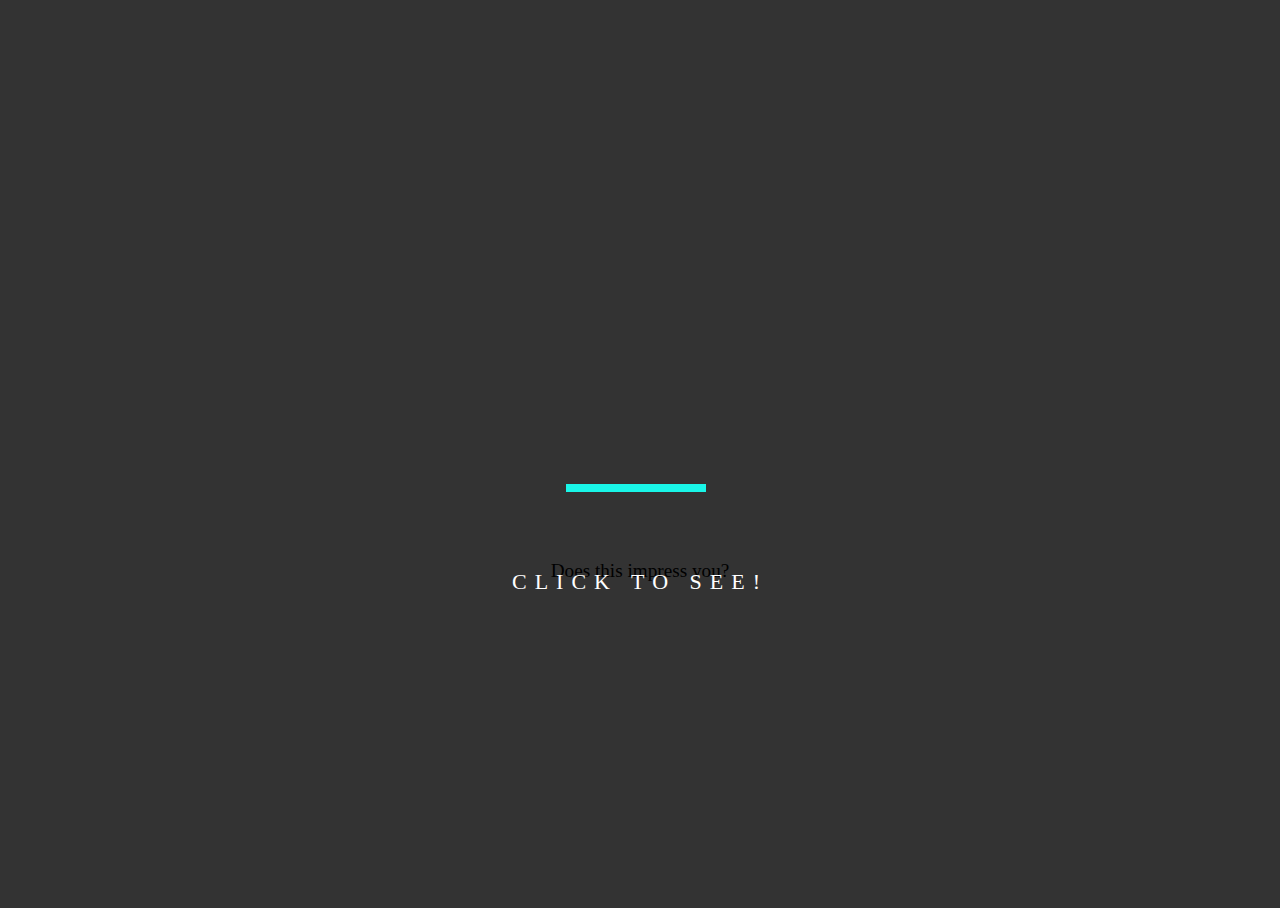
==== index.html @ 085ea4f5 "feat(html): change the content of the html" ====
<!DOCTYPE html>
<html lang="en-ca">
<head>
  <meta charset="utf-8">
  <title>Codepen demo</title>
  <link href="css/style.css" rel="stylesheet">
  <meta name="handheldfriendly" content="true">
  <meta name="mobileoptimized" content="240">
  <meta name="viewport" content="width=device-width,initial-scale=1">
</head>
</head>
</div>

<body>
  <div class="svg-wrapper">
    <svg height="120" width="320" xmlns="http://www.w3.org/2000/svg">
      <rect class="shape" height="60" width="320" />
    </svg>
    <p class="text-top">Does this impress you?</p>
    <p class="text">Click to see!</p>
  </div>
</body>
</html>
---- css/style.css ----
@-moz-viewport {
  width: device-width;
  scale: 1;
}

@-ms-viewport {
  width: device-width;
  scale: 1;
}

@-o-viewport {
  width: device-width;
  scale: 1;
}

@-webkit-viewport {
  width: device-width;
  scale: 1;
}

@viewport {
  width: device-width;
  scale: 1;
}

html {
  box-sizing: border-box;
  -moz-text-size-adjust: 100%;
  -ms-text-size-adjust: 100%;
  -webkit-text-size-adjust: 100%;
  text-size-adjust: 100%;
}

*, *:before, *:after {
  box-sizing: inherit;
}

html, body {
  background: #333;
  height: 100%;
  overflow: hidden;
  text-align: center;
}

.svg-wrapper {
  height: 60px;
  margin: 0 auto;
  position: relative;
  top: 50%;
  transform: translateY(-50%);
  width: 320px;
}

.shape {
  fill: transparent;
  stroke-dasharray: 140 540;
  stroke-dashoffset: -474;
  stroke-width: 8px;
  stroke: #19f6e8;
}

.text {
  color: #fff;
  font-family: 'Roboto Condensed';
  font-size: 22px;
  letter-spacing: 8px;
  line-height: 32px;
  position: relative;
  top: -48px;
  text-transform: uppercase;
}

@keyframes draw {
  0% {
    stroke-dasharray: 140 540;
    stroke-dashoffset: -474;
    stroke-width: 8px;
  }
  100% {
    stroke-dasharray: 760;
    stroke-dashoffset: 0;
    stroke-width: 2px;
  }
}

.svg-wrapper:hover .shape {
  -webkit-animation: 0.5s draw linear forwards;
  animation: 0.5s draw linear forwards;
}

/*
  Gridifier || Code released under the UNLICENSE
  http://thomasjbradley.github.io/gridifier/#xs,4,0,0,0;s,4,25,0,0;m,4,38,1,1;l,4,60,1,1
*/
.grid {
  margin: 0;
  padding: 0;
  letter-spacing: -0.31em;
  text-rendering: optimizespeed;
  display: -webkit-flex;
  -webkit-flex-flow: row wrap;
  display: -ms-flexbox;
  -ms-flex-flow: row wrap;
  display: flex;
  flex-flow: row wrap;
}

.grid-bottom {
  -webkit-align-items: flex-end;
  -ms-align-items: flex-end;
  align-items: flex-end;
}

.grid-middle {
  -webkit-align-items: center;
  -ms-align-items: center;
  align-items: center;
}

.grid-stretch {
  -webkit-align-items: stretch;
  -ms-align-items: stretch;
  align-items: stretch;
}

.opera-only :-o-prefocus, .grid {
  word-spacing: -0.43em;
}

.unit {
  letter-spacing: normal;
  text-rendering: auto;
  vertical-align: top;
  word-spacing: normal;
  display: inline-block;
  visibility: visible;
}

.grid-bottom .unit {
  vertical-align: bottom;
}

.grid-middle .unit {
  vertical-align: middle;
}

[class*="unit-push-"],
[class*="unit-pull-"] {
  position: relative;
}

.unit-xs-hidden {
  display: none;
  visibility: hidden;
}

.unit-xs-centered {
  margin: 0 auto;
}

.unit-xs-1, .xs-1 {
  display: block;
  visibility: visible;
  width: 100%;
}

.unit-xs-1-2, .xs-1-2 {
  width: 50.0000%;
}

.unit-xs-1-3, .xs-1-3 {
  width: 33.3333%;
}

.unit-xs-2-3, .xs-2-3 {
  width: 66.6667%;
}

.unit-xs-1-4, .xs-1-4 {
  width: 25.0000%;
}

.unit-xs-3-4, .xs-3-4 {
  width: 75.0000%;
}

.unit-xs-1-2, .xs-1-2, .unit-xs-1-3, .xs-1-3, .unit-xs-2-3, .xs-2-3, .unit-xs-1-4, .xs-1-4, .unit-xs-3-4, .xs-3-4 {
  display: inline-block;
  visibility: visible;
}

@media only screen and (min-width: 25em) {
  .unit-s-hidden {
    display: none;
    visibility: hidden;
  }
  .unit-s-centered {
    margin: 0 auto;
  }
  .unit-s-1, .s-1 {
    display: block;
    visibility: visible;
    width: 100%;
  }
  .unit-s-1-2, .s-1-2 {
    width: 50.0000%;
  }
  .unit-s-1-3, .s-1-3 {
    width: 33.3333%;
  }
  .unit-s-2-3, .s-2-3 {
    width: 66.6667%;
  }
  .unit-s-1-4, .s-1-4 {
    width: 25.0000%;
  }
  .unit-s-3-4, .s-3-4 {
    width: 75.0000%;
  }
  .unit-s-1-2, .s-1-2, .unit-s-1-3, .s-1-3, .unit-s-2-3, .s-2-3, .unit-s-1-4, .s-1-4, .unit-s-3-4, .s-3-4 {
    display: inline-block;
    visibility: visible;
  }
}

@media only screen and (min-width: 38em) {
  .unit-m-hidden {
    display: none;
    visibility: hidden;
  }
  .unit-m-centered {
    margin: 0 auto;
  }
  .unit-m-1, .m-1 {
    display: block;
    visibility: visible;
    width: 100%;
  }
  .unit-offset-m-0 {
    margin-left: 0;
  }
  .unit-push-m-0,
  .unit-pull-m-0 {
    left: 0;
  }
  .unit-m-1-2, .m-1-2 {
    width: 50.0000%;
  }
  .unit-offset-m-1-2 {
    margin-left: 50.0000%;
  }
  .unit-push-m-1-2 {
    left: 50.0000%;
  }
  .unit-pull-m-1-2 {
    left: -50.0000%;
  }
  .unit-m-1-3, .m-1-3 {
    width: 33.3333%;
  }
  .unit-offset-m-1-3 {
    margin-left: 33.3333%;
  }
  .unit-push-m-1-3 {
    left: 33.3333%;
  }
  .unit-pull-m-1-3 {
    left: -33.3333%;
  }
  .unit-m-2-3, .m-2-3 {
    width: 66.6667%;
  }
  .unit-offset-m-2-3 {
    margin-left: 66.6667%;
  }
  .unit-push-m-2-3 {
    left: 66.6667%;
  }
  .unit-pull-m-2-3 {
    left: -66.6667%;
  }
  .unit-m-1-4, .m-1-4 {
    width: 25.0000%;
  }
  .unit-offset-m-1-4 {
    margin-left: 25.0000%;
  }
  .unit-push-m-1-4 {
    left: 25.0000%;
  }
  .unit-pull-m-1-4 {
    left: -25.0000%;
  }
  .unit-m-3-4, .m-3-4 {
    width: 75.0000%;
  }
  .unit-offset-m-3-4 {
    margin-left: 75.0000%;
  }
  .unit-push-m-3-4 {
    left: 75.0000%;
  }
  .unit-pull-m-3-4 {
    left: -75.0000%;
  }
  .unit-m-1-2, .m-1-2, .unit-m-1-3, .m-1-3, .unit-m-2-3, .m-2-3, .unit-m-1-4, .m-1-4, .unit-m-3-4, .m-3-4 {
    display: inline-block;
    visibility: visible;
  }
}

@media only screen and (min-width: 60em) {
  .unit-l-hidden {
    display: none;
    visibility: hidden;
  }
  .unit-l-centered {
    margin: 0 auto;
  }
  .unit-l-1, .l-1 {
    display: block;
    visibility: visible;
    width: 100%;
  }
  .unit-offset-l-0 {
    margin-left: 0;
  }
  .unit-push-l-0,
  .unit-pull-l-0 {
    left: 0;
  }
  .unit-l-1-2, .l-1-2 {
    width: 50.0000%;
  }
  .unit-offset-l-1-2 {
    margin-left: 50.0000%;
  }
  .unit-push-l-1-2 {
    left: 50.0000%;
  }
  .unit-pull-l-1-2 {
    left: -50.0000%;
  }
  .unit-l-1-3, .l-1-3 {
    width: 33.3333%;
  }
  .unit-offset-l-1-3 {
    margin-left: 33.3333%;
  }
  .unit-push-l-1-3 {
    left: 33.3333%;
  }
  .unit-pull-l-1-3 {
    left: -33.3333%;
  }
  .unit-l-2-3, .l-2-3 {
    width: 66.6667%;
  }
  .unit-offset-l-2-3 {
    margin-left: 66.6667%;
  }
  .unit-push-l-2-3 {
    left: 66.6667%;
  }
  .unit-pull-l-2-3 {
    left: -66.6667%;
  }
  .unit-l-1-4, .l-1-4 {
    width: 25.0000%;
  }
  .unit-offset-l-1-4 {
    margin-left: 25.0000%;
  }
  .unit-push-l-1-4 {
    left: 25.0000%;
  }
  .unit-pull-l-1-4 {
    left: -25.0000%;
  }
  .unit-l-3-4, .l-3-4 {
    width: 75.0000%;
  }
  .unit-offset-l-3-4 {
    margin-left: 75.0000%;
  }
  .unit-push-l-3-4 {
    left: 75.0000%;
  }
  .unit-pull-l-3-4 {
    left: -75.0000%;
  }
  .unit-l-1-2, .l-1-2, .unit-l-1-3, .l-1-3, .unit-l-2-3, .l-2-3, .unit-l-1-4, .l-1-4, .unit-l-3-4, .l-3-4 {
    display: inline-block;
    visibility: visible;
  }
}

.unit-content-distribute {
  display: -ms-flexbox;
  display: -webkit-flex;
  display: flex;
  -ms-flex-direction: column;
  -webkit-flex-direction: column;
  flex-direction: column;
  -ms-flex-pack: justify;
  -webkit-justify-content: space-between;
  justify-content: space-between;
}

.content-fill {
  -ms-flex-grow: 2;
  -webkit-flex-grow: 2;
  flex-grow: 2;
  max-width: 100%;
  /* @bugfix: IE 10, 11 */
}

.content-shrink {
  -ms-align-self: center;
  -webkit-align-self: center;
  align-self: center;
}

/*
  Typografier || Code released under the UNLICENSE
  http://typografier.web-dev.tools/#0,100,1.3,1.067,0;38,110,1.4,1.125,1;60,120,1.5,1.125,1;90,130,1.5,1.125,1
*/
html {
  font-size: 100%;
  line-height: 1.3;
}

a {
  background-color: transparent;
}

sub, sup {
  font-size: 75%;
  line-height: 1px;
  position: relative;
  vertical-align: baseline;
}

sup {
  top: -0.5em;
}

sub {
  bottom: -0.25em;
}

pre, code, kbd, samp {
  font-size: 100%;
}

abbr[title] {
  border-bottom: 1px dotted;
  text-decoration: none;
}

b, strong {
  font-weight: bold;
}

dfn, caption {
  font-style: italic;
}

hr {
  border: 0;
  border-top: 1px solid;
  height: 0;
}

table {
  border-collapse: collapse;
  border-spacing: 0;
  width: 100%;
}

th, td {
  border-bottom: 1px solid;
  text-align: left;
}

thead th {
  vertical-align: bottom;
}

.text-left {
  text-align: left;
}

.text-right {
  text-align: right;
}

.text-center {
  text-align: center;
}

.normal {
  font-weight: normal;
}

.bold {
  font-weight: bold;
}

.italic {
  font-style: italic;
}

.text-upper {
  text-transform: uppercase;
}

.text-lower {
  text-transform: lowercase;
}

h1, h2, h3, h4, h5, h6,
p, ul, ol, dl, dd, figure,
blockquote, details, hr,
fieldset, pre, table {
  margin: 0 0 1.3rem;
}

.yotta {
  font-size: 1.5745rem;
  line-height: 2.2750rem;
}

.zetta {
  font-size: 1.4757rem;
  line-height: 1.9500rem;
}

h1, .exa {
  font-size: 1.3830rem;
  line-height: 1.9500rem;
}

h2, .peta {
  font-size: 1.2962rem;
  line-height: 1.9500rem;
}

h3, .tera {
  font-size: 1.2148rem;
  line-height: 1.6250rem;
}

h4, .giga {
  font-size: 1.1385rem;
  line-height: 1.6250rem;
}

h5, .mega {
  font-size: 1.0670rem;
  line-height: 1.6250rem;
}

h6, .kilo, input, textarea {
  font-size: 1.0000rem;
  line-height: 1.3000rem;
}

small, .milli {
  font-size: 0.9372rem;
  line-height: 1.3000rem;
}

.micro {
  font-size: 0.8784rem;
  line-height: 1.3000rem;
}

ul {
  padding-left: 1em;
}

ol {
  padding-left: 1.6em;
}

.push {
  margin-bottom: 1.3rem;
}

.push-none, .push-0 {
  margin-bottom: 0;
}

.push-double, .push-2 {
  margin-bottom: 2.6000rem;
}

.push-half, .push-1-2 {
  margin-bottom: 0.6500rem;
}

.push-quarter, .push-1-4 {
  margin-bottom: 0.3250rem;
}

.push-right-quarter, .push-r-1-4 {
  margin-right: 0.3250rem;
}

.push-right-half, .push-r-1-2 {
  margin-right: 0.6500rem;
}

.push-right, .push-r {
  margin-right: 1.3rem;
}

.pad-top, .pad-t {
  padding-top: 1.3rem;
}

.pad-bottom, .pad-b {
  padding-bottom: 1.3rem;
}

.pad-top-double, .pad-t-2 {
  padding-top: 2.6000rem;
}

.pad-bottom-double, .pad-b-2 {
  padding-bottom: 2.6000rem;
}

.pad-top-half, .pad-t-1-2 {
  padding-top: 0.6500rem;
}

.pad-bottom-half, .pad-b-1-2 {
  padding-bottom: 0.6500rem;
}

.pad-top-quarter, .pad-t-1-4 {
  padding-top: 0.3250rem;
}

.pad-bottom-quarter, .pad-b-1-4 {
  padding-bottom: 0.3250rem;
}

.island {
  padding: 1.3rem;
}

.island-double, .island-2 {
  padding: 2.6000rem;
}

.island-half, .island-1-2 {
  padding: 0.6500rem;
}

.island-quarter, .island-1-4,
td, th, fieldset {
  padding: 0.3250rem;
}

.gutter {
  padding-left: 1.3rem;
  padding-right: 1.3rem;
}

.gutter-double, .gutter-2 {
  padding-left: 2.6000rem;
  padding-right: 2.6000rem;
}

.gutter-half, .gutter-1-2 {
  padding-left: 0.6500rem;
  padding-right: 0.6500rem;
}

.gutter-quarter, .gutter-1-4 {
  padding-left: 0.3250rem;
  padding-right: 0.3250rem;
}

@media only screen and (min-width: 38em) {
  html {
    font-size: 110%;
    line-height: 1.4;
  }
  h1, h2, h3, h4, h5, h6,
  p, ul, ol, dl, dd, figure,
  blockquote, details, hr,
  fieldset, pre, table {
    margin: 0 0 1.4rem;
  }
  .yotta {
    font-size: 2.2807rem;
    line-height: 3.1500rem;
  }
  .zetta {
    font-size: 2.0273rem;
    line-height: 2.8000rem;
  }
  h1, .exa {
    font-size: 1.8020rem;
    line-height: 2.4500rem;
  }
  h2, .peta {
    font-size: 1.6018rem;
    line-height: 2.1000rem;
  }
  h3, .tera {
    font-size: 1.4238rem;
    line-height: 2.1000rem;
  }
  h4, .giga {
    font-size: 1.2656rem;
    line-height: 1.7500rem;
  }
  h5, .mega {
    font-size: 1.1250rem;
    line-height: 1.7500rem;
  }
  h6, .kilo, input, textarea {
    font-size: 1.0000rem;
    line-height: 1.4000rem;
  }
  small, .milli {
    font-size: 0.8889rem;
    line-height: 1.4000rem;
  }
  .micro {
    font-size: 0.7901rem;
    line-height: 1.4000rem;
  }
  ul, ol {
    padding-left: 0;
  }
  .hang-punc {
    float: left;
    margin-left: -1.4em;
    text-align: right;
    width: 1.3em;
  }
  .push {
    margin-bottom: 1.4rem;
  }
  .push-none, .push-0 {
    margin-bottom: 0;
  }
  .push-double, .push-2 {
    margin-bottom: 2.8000rem;
  }
  .push-half, .push-1-2 {
    margin-bottom: 0.7000rem;
  }
  .push-quarter, .push-1-4 {
    margin-bottom: 0.3500rem;
  }
  .push-right-quarter, .push-r-1-4 {
    margin-right: 0.3500rem;
  }
  .push-right-half, .push-r-1-2 {
    margin-right: 0.7000rem;
  }
  .push-right, .push-r {
    margin-right: 1.4rem;
  }
  .pad-top, .pad-t {
    padding-top: 1.4rem;
  }
  .pad-bottom, .pad-b {
    padding-bottom: 1.4rem;
  }
  .pad-top-double, .pad-t-2 {
    padding-top: 2.8000rem;
  }
  .pad-bottom-double, .pad-b-2 {
    padding-bottom: 2.8000rem;
  }
  .pad-top-half, .pad-t-1-2 {
    padding-top: 0.7000rem;
  }
  .pad-bottom-half, .pad-b-1-2 {
    padding-bottom: 0.7000rem;
  }
  .pad-top-quarter, .pad-t-1-4 {
    padding-top: 0.3500rem;
  }
  .pad-bottom-quarter, .pad-b-1-4 {
    padding-bottom: 0.3500rem;
  }
  .island {
    padding: 1.4rem;
  }
  .island-double, .island-2 {
    padding: 2.8000rem;
  }
  .island-half, .island-1-2 {
    padding: 0.7000rem;
  }
  .island-quarter, .island-1-4,
  td, th, fieldset {
    padding: 0.3500rem;
  }
  .gutter {
    padding-left: 1.4rem;
    padding-right: 1.4rem;
  }
  .gutter-double, .gutter-2 {
    padding-left: 2.8000rem;
    padding-right: 2.8000rem;
  }
  .gutter-half, .gutter-1-2 {
    padding-left: 0.7000rem;
    padding-right: 0.7000rem;
  }
  .gutter-quarter, .gutter-1-4 {
    padding-left: 0.3500rem;
    padding-right: 0.3500rem;
  }
}

@media only screen and (min-width: 60em) {
  html {
    font-size: 120%;
    line-height: 1.5;
  }
  h1, h2, h3, h4, h5, h6,
  p, ul, ol, dl, dd, figure,
  blockquote, details, hr,
  fieldset, pre, table {
    margin: 0 0 1.5rem;
  }
  .yotta {
    font-size: 2.2807rem;
    line-height: 3.0000rem;
  }
  .zetta {
    font-size: 2.0273rem;
    line-height: 3.0000rem;
  }
  h1, .exa {
    font-size: 1.8020rem;
    line-height: 2.6250rem;
  }
  h2, .peta {
    font-size: 1.6018rem;
    line-height: 2.2500rem;
  }
  h3, .tera {
    font-size: 1.4238rem;
    line-height: 1.8750rem;
  }
  h4, .giga {
    font-size: 1.2656rem;
    line-height: 1.8750rem;
  }
  h5, .mega {
    font-size: 1.1250rem;
    line-height: 1.5000rem;
  }
  h6, .kilo, input, textarea {
    font-size: 1.0000rem;
    line-height: 1.5000rem;
  }
  small, .milli {
    font-size: 0.8889rem;
    line-height: 1.5000rem;
  }
  .micro {
    font-size: 0.7901rem;
    line-height: 1.5000rem;
  }
  ul, ol {
    padding-left: 0;
  }
  .hang-punc {
    float: left;
    margin-left: -1.4em;
    text-align: right;
    width: 1.3em;
  }
  .push {
    margin-bottom: 1.5rem;
  }
  .push-none, .push-0 {
    margin-bottom: 0;
  }
  .push-double, .push-2 {
    margin-bottom: 3.0000rem;
  }
  .push-half, .push-1-2 {
    margin-bottom: 0.7500rem;
  }
  .push-quarter, .push-1-4 {
    margin-bottom: 0.3750rem;
  }
  .push-right-quarter, .push-r-1-4 {
    margin-right: 0.3750rem;
  }
  .push-right-half, .push-r-1-2 {
    margin-right: 0.7500rem;
  }
  .push-right, .push-r {
    margin-right: 1.5rem;
  }
  .pad-top, .pad-t {
    padding-top: 1.5rem;
  }
  .pad-bottom, .pad-b {
    padding-bottom: 1.5rem;
  }
  .pad-top-double, .pad-t-2 {
    padding-top: 3.0000rem;
  }
  .pad-bottom-double, .pad-b-2 {
    padding-bottom: 3.0000rem;
  }
  .pad-top-half, .pad-t-1-2 {
    padding-top: 0.7500rem;
  }
  .pad-bottom-half, .pad-b-1-2 {
    padding-bottom: 0.7500rem;
  }
  .pad-top-quarter, .pad-t-1-4 {
    padding-top: 0.3750rem;
  }
  .pad-bottom-quarter, .pad-b-1-4 {
    padding-bottom: 0.3750rem;
  }
  .island {
    padding: 1.5rem;
  }
  .island-double, .island-2 {
    padding: 3.0000rem;
  }
  .island-half, .island-1-2 {
    padding: 0.7500rem;
  }
  .island-quarter, .island-1-4,
  td, th, fieldset {
    padding: 0.3750rem;
  }
  .gutter {
    padding-left: 1.5rem;
    padding-right: 1.5rem;
  }
  .gutter-double, .gutter-2 {
    padding-left: 3.0000rem;
    padding-right: 3.0000rem;
  }
  .gutter-half, .gutter-1-2 {
    padding-left: 0.7500rem;
    padding-right: 0.7500rem;
  }
  .gutter-quarter, .gutter-1-4 {
    padding-left: 0.3750rem;
    padding-right: 0.3750rem;
  }
}

@media only screen and (min-width: 90em) {
  html {
    font-size: 130%;
    line-height: 1.5;
  }
  h1, h2, h3, h4, h5, h6,
  p, ul, ol, dl, dd, figure,
  blockquote, details, hr,
  fieldset, pre, table {
    margin: 0 0 1.5rem;
  }
  .yotta {
    font-size: 2.2807rem;
    line-height: 3.0000rem;
  }
  .zetta {
    font-size: 2.0273rem;
    line-height: 3.0000rem;
  }
  h1, .exa {
    font-size: 1.8020rem;
    line-height: 2.6250rem;
  }
  h2, .peta {
    font-size: 1.6018rem;
    line-height: 2.2500rem;
  }
  h3, .tera {
    font-size: 1.4238rem;
    line-height: 1.8750rem;
  }
  h4, .giga {
    font-size: 1.2656rem;
    line-height: 1.8750rem;
  }
  h5, .mega {
    font-size: 1.1250rem;
    line-height: 1.5000rem;
  }
  h6, .kilo, input, textarea {
    font-size: 1.0000rem;
    line-height: 1.5000rem;
  }
  small, .milli {
    font-size: 0.8889rem;
    line-height: 1.5000rem;
  }
  .micro {
    font-size: 0.7901rem;
    line-height: 1.5000rem;
  }
  ul, ol {
    padding-left: 0;
  }
  .hang-punc {
    float: left;
    margin-left: -1.4em;
    text-align: right;
    width: 1.3em;
  }
  .push {
    margin-bottom: 1.5rem;
  }
  .push-none, .push-0 {
    margin-bottom: 0;
  }
  .push-double, .push-2 {
    margin-bottom: 3.0000rem;
  }
  .push-half, .push-1-2 {
    margin-bottom: 0.7500rem;
  }
  .push-quarter, .push-1-4 {
    margin-bottom: 0.3750rem;
  }
  .push-right-quarter, .push-r-1-4 {
    margin-right: 0.3750rem;
  }
  .push-right-half, .push-r-1-2 {
    margin-right: 0.7500rem;
  }
  .push-right, .push-r {
    margin-right: 1.5rem;
  }
  .push-left, .push-l {
    margin-left: 1.5rem;
  }
  .pad-top, .pad-t {
    padding-top: 1.5rem;
  }
  .pad-bottom, .pad-b {
    padding-bottom: 1.5rem;
  }
  .pad-top-double, .pad-t-2 {
    padding-top: 3.0000rem;
  }
  .pad-bottom-double, .pad-b-2 {
    padding-bottom: 3.0000rem;
  }
  .pad-top-half, .pad-t-1-2 {
    padding-top: 0.7500rem;
  }
  .pad-bottom-half, .pad-b-1-2 {
    padding-bottom: 0.7500rem;
  }
  .pad-top-quarter, .pad-t-1-4 {
    padding-top: 0.3750rem;
  }
  .pad-bottom-quarter, .pad-b-1-4 {
    padding-bottom: 0.3750rem;
  }
  .island {
    padding: 1.5rem;
  }
  .island-double, .island-2 {
    padding: 3.0000rem;
  }
  .island-half, .island-1-2 {
    padding: 0.7500rem;
  }
  .island-quarter, .island-1-4,
  td, th, fieldset {
    padding: 0.3750rem;
  }
  .gutter {
    padding-left: 1.5rem;
    padding-right: 1.5rem;
  }
  .gutter-double, .gutter-2 {
    padding-left: 3.0000rem;
    padding-right: 3.0000rem;
  }
  .gutter-half, .gutter-1-2 {
    padding-left: 0.7500rem;
    padding-right: 0.7500rem;
  }
  .gutter-quarter, .gutter-1-4 {
    padding-left: 0.3750rem;
    padding-right: 0.3750rem;
  }
}
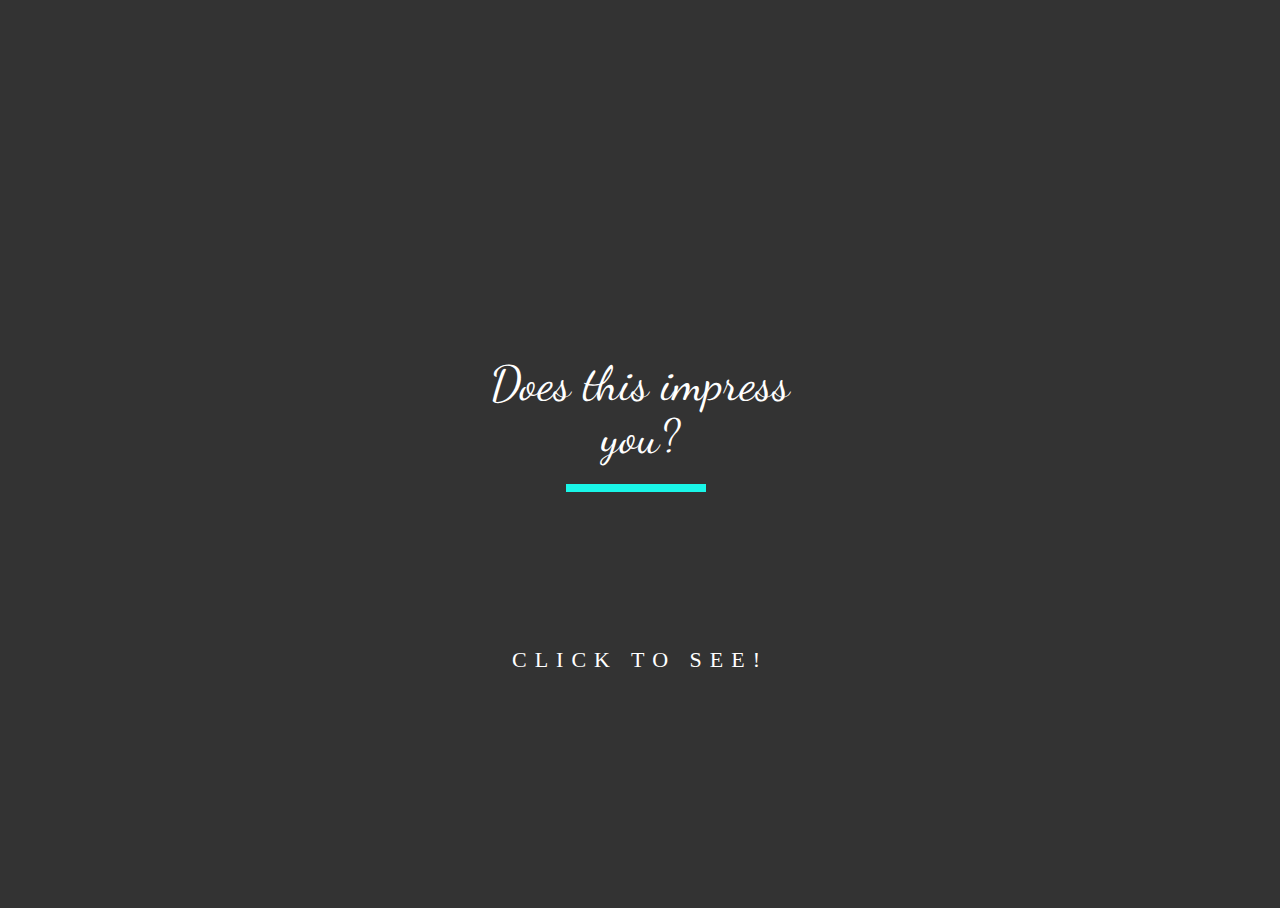
==== commit 6b21dad1: "feat(html): add link to google font" ====
--- a/index.html
+++ b/index.html
@@ -7,6 +7,7 @@
   <meta name="handheldfriendly" content="true">
   <meta name="mobileoptimized" content="240">
   <meta name="viewport" content="width=device-width,initial-scale=1">
+  <link href='https://fonts.googleapis.com/css?family=Dancing+Script' rel='stylesheet' type='text/css'>
 </head>
 </head>
 </div>
--- a/css/style.css
+++ b/css/style.css
@@ -57,6 +57,15 @@
   stroke-dashoffset: -474;
   stroke-width: 8px;
   stroke: #19f6e8;
+}
+
+.text-top {
+  color: #fff;
+  font-family: 'Dancing Script', cursive;
+  font-size: 48px;
+  line-height: 53px;
+  position: relative;
+  top: -200px;
 }
 
 .text {
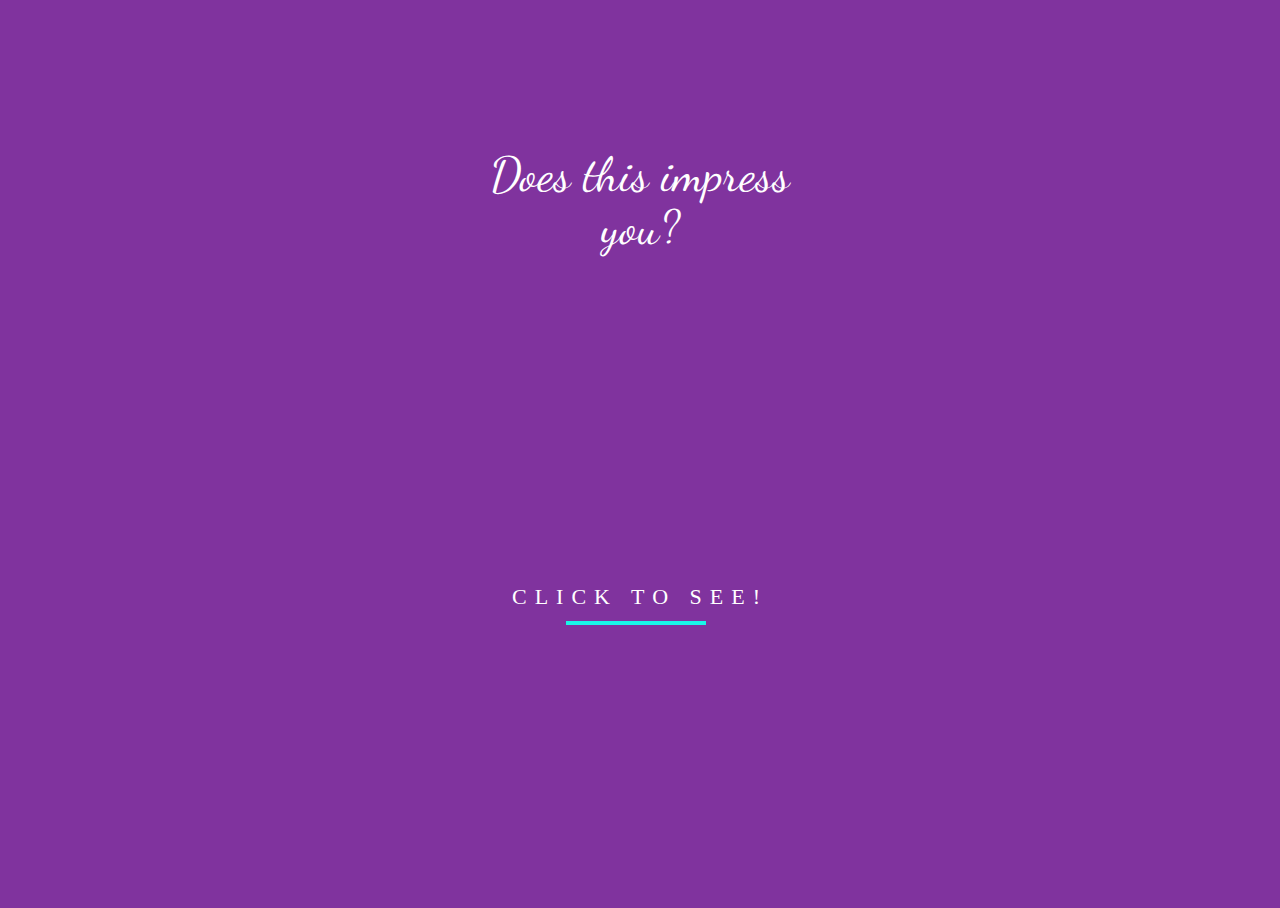
==== commit ec2ca57b: "feat(sass): change width of stroke and position of text and a tag" ====
--- a/index.html
+++ b/index.html
@@ -14,11 +14,13 @@
 
 <body>
   <div class="svg-wrapper">
-    <svg height="120" width="320" xmlns="http://www.w3.org/2000/svg">
-      <rect class="shape" height="60" width="320" />
-    </svg>
     <p class="text-top">Does this impress you?</p>
-    <p class="text">Click to see!</p>
+      <a href="#">
+        <svg height="120" width="320" xmlns="http://www.w3.org/2000/svg">
+          <rect class="shape" height="60" width="320" />
+        </svg>
+        <p class="text">Click to see!</p>
+      </a>
   </div>
 </body>
 </html>
--- a/css/style.css
+++ b/css/style.css
@@ -36,7 +36,7 @@
 }
 
 html, body {
-  background: #333;
+  background-color: #80339E;
   height: 100%;
   overflow: hidden;
   text-align: center;
@@ -55,7 +55,7 @@
   fill: transparent;
   stroke-dasharray: 140 540;
   stroke-dashoffset: -474;
-  stroke-width: 8px;
+  stroke-width: 4px;
   stroke: #19f6e8;
 }
 
@@ -65,25 +65,30 @@
   font-size: 48px;
   line-height: 53px;
   position: relative;
-  top: -200px;
-}
-
-.text {
+  top: -280px;
+}
+
+a {
+  text-decoration: none;
+}
+
+a .text {
   color: #fff;
   font-family: 'Roboto Condensed';
   font-size: 22px;
   letter-spacing: 8px;
   line-height: 32px;
   position: relative;
-  top: -48px;
+  top: -111px;
   text-transform: uppercase;
+  text-decoration: none;
 }
 
 @keyframes draw {
   0% {
     stroke-dasharray: 140 540;
     stroke-dashoffset: -474;
-    stroke-width: 8px;
+    stroke-width: 4px;
   }
   100% {
     stroke-dasharray: 760;
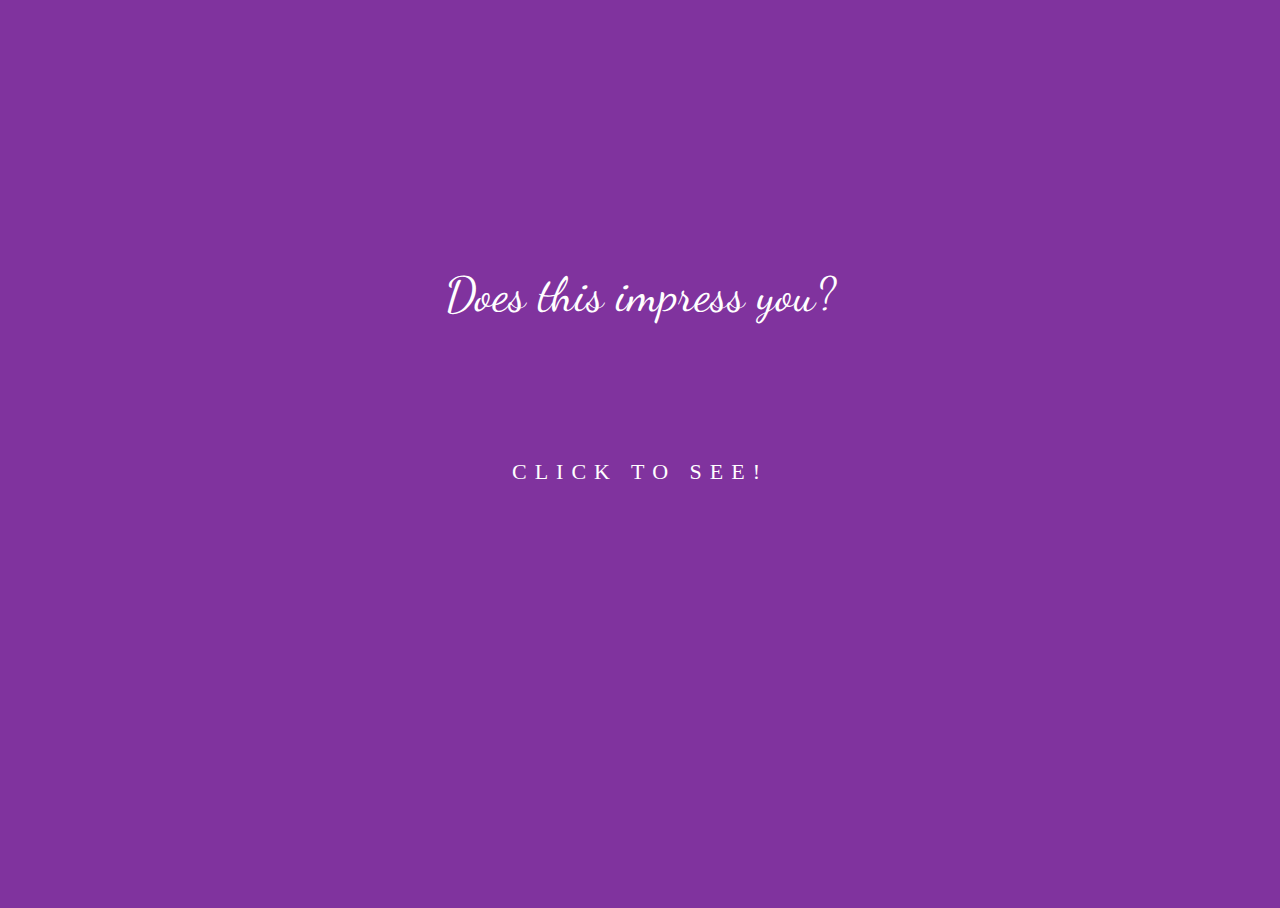
==== commit 12391c7f: "pref(read): add original credit to coder on codepen" ====
--- a/index.html
+++ b/index.html
@@ -13,14 +13,16 @@
 </div>
 
 <body>
-  <div class="svg-wrapper">
+
     <p class="text-top">Does this impress you?</p>
+    <div class="svg-wrapper">
       <a href="#">
         <svg height="120" width="320" xmlns="http://www.w3.org/2000/svg">
           <rect class="shape" height="60" width="320" />
         </svg>
         <p class="text">Click to see!</p>
       </a>
+    </div>
   </div>
 </body>
 </html>
--- a/css/style.css
+++ b/css/style.css
@@ -42,30 +42,13 @@
   text-align: center;
 }
 
-.svg-wrapper {
-  height: 60px;
-  margin: 0 auto;
-  position: relative;
-  top: 50%;
-  transform: translateY(-50%);
-  width: 320px;
-}
-
-.shape {
-  fill: transparent;
-  stroke-dasharray: 140 540;
-  stroke-dashoffset: -474;
-  stroke-width: 4px;
-  stroke: #19f6e8;
-}
-
 .text-top {
   color: #fff;
   font-family: 'Dancing Script', cursive;
   font-size: 48px;
   line-height: 53px;
   position: relative;
-  top: -280px;
+  top: 260px;
 }
 
 a {
@@ -84,6 +67,30 @@
   text-decoration: none;
 }
 
+.svg-wrapper {
+  height: 60px;
+  margin: 0 auto;
+  position: relative;
+  top: 42%;
+  transform: translateY(-50%);
+  width: 320px;
+  fill: transparent;
+}
+
+.svg-wrapper:hover {
+  -webkit-animation: 0.5s draw linear forwards;
+  animation: 0.5s draw linear forwards;
+}
+
+.svg-wrapper:hover .shape {
+  stroke-dasharray: 140 540;
+  stroke-dashoffset: -474;
+  stroke-width: 4px;
+  stroke: #19f6e8;
+  -webkit-animation: 0.5s draw linear forwards;
+  animation: 0.5s draw linear forwards;
+}
+
 @keyframes draw {
   0% {
     stroke-dasharray: 140 540;
@@ -95,11 +102,6 @@
     stroke-dashoffset: 0;
     stroke-width: 2px;
   }
-}
-
-.svg-wrapper:hover .shape {
-  -webkit-animation: 0.5s draw linear forwards;
-  animation: 0.5s draw linear forwards;
 }
 
 /*
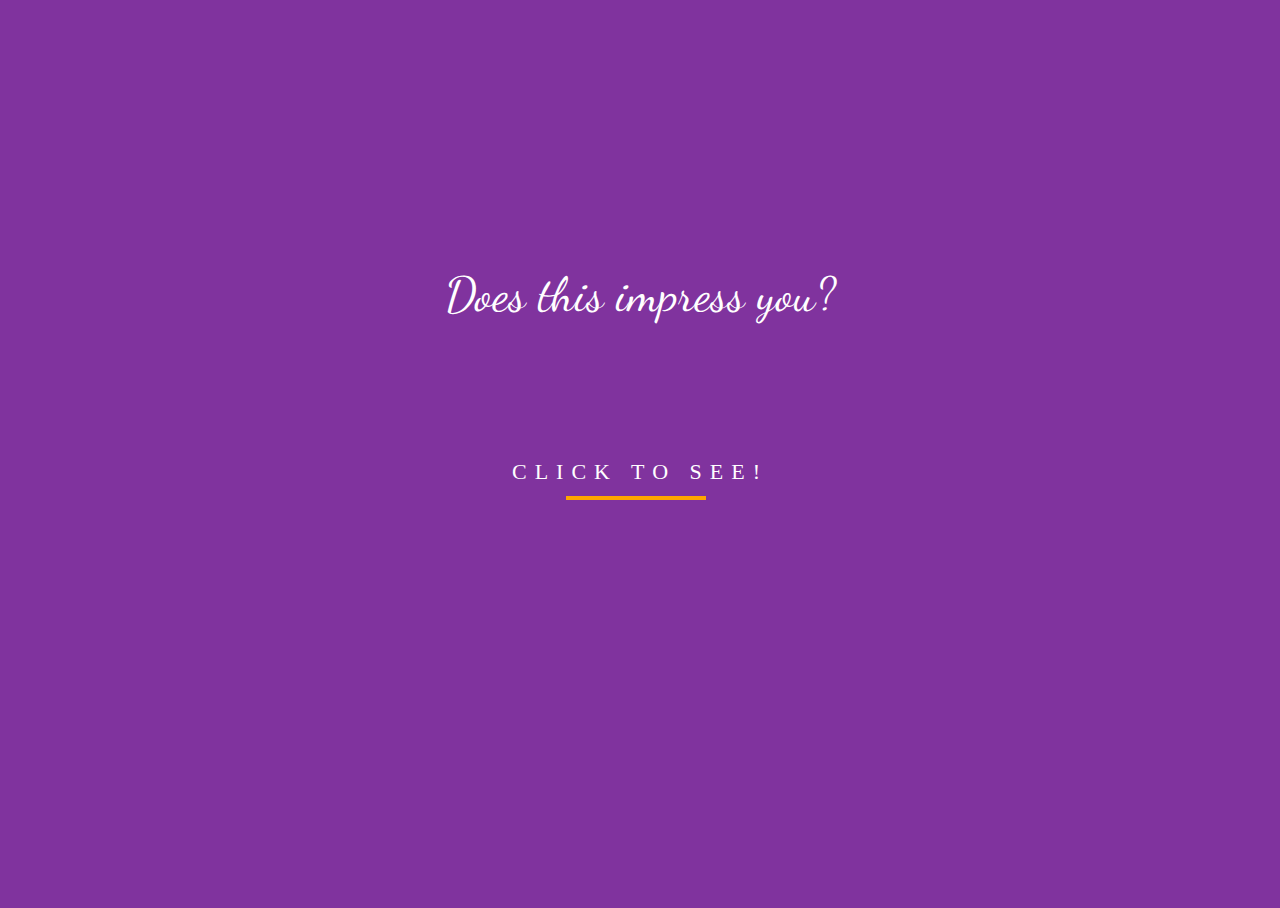
==== commit b4b93ad1: "feat(html/sass): added Roboto google font" ====
--- a/index.html
+++ b/index.html
@@ -8,6 +8,7 @@
   <meta name="mobileoptimized" content="240">
   <meta name="viewport" content="width=device-width,initial-scale=1">
   <link href='https://fonts.googleapis.com/css?family=Dancing+Script' rel='stylesheet' type='text/css'>
+  <link href='https://fonts.googleapis.com/css?family=Roboto:700' rel='stylesheet' type='text/css'>
 </head>
 </head>
 </div>
--- a/css/style.css
+++ b/css/style.css
@@ -58,6 +58,7 @@
 a .text {
   color: #fff;
   font-family: 'Roboto Condensed';
+  font-size: 800;
   font-size: 22px;
   letter-spacing: 8px;
   line-height: 32px;
@@ -77,18 +78,17 @@
   fill: transparent;
 }
 
-.svg-wrapper:hover {
+.svg-wrapper:hover .shape {
   -webkit-animation: 0.5s draw linear forwards;
   animation: 0.5s draw linear forwards;
 }
 
-.svg-wrapper:hover .shape {
+.shape {
   stroke-dasharray: 140 540;
   stroke-dashoffset: -474;
   stroke-width: 4px;
-  stroke: #19f6e8;
-  -webkit-animation: 0.5s draw linear forwards;
-  animation: 0.5s draw linear forwards;
+  stroke: #ffa500;
+  fill: transparent;
 }
 
 @keyframes draw {
@@ -100,7 +100,7 @@
   100% {
     stroke-dasharray: 760;
     stroke-dashoffset: 0;
-    stroke-width: 2px;
+    stroke-width: 4px;
   }
 }
 
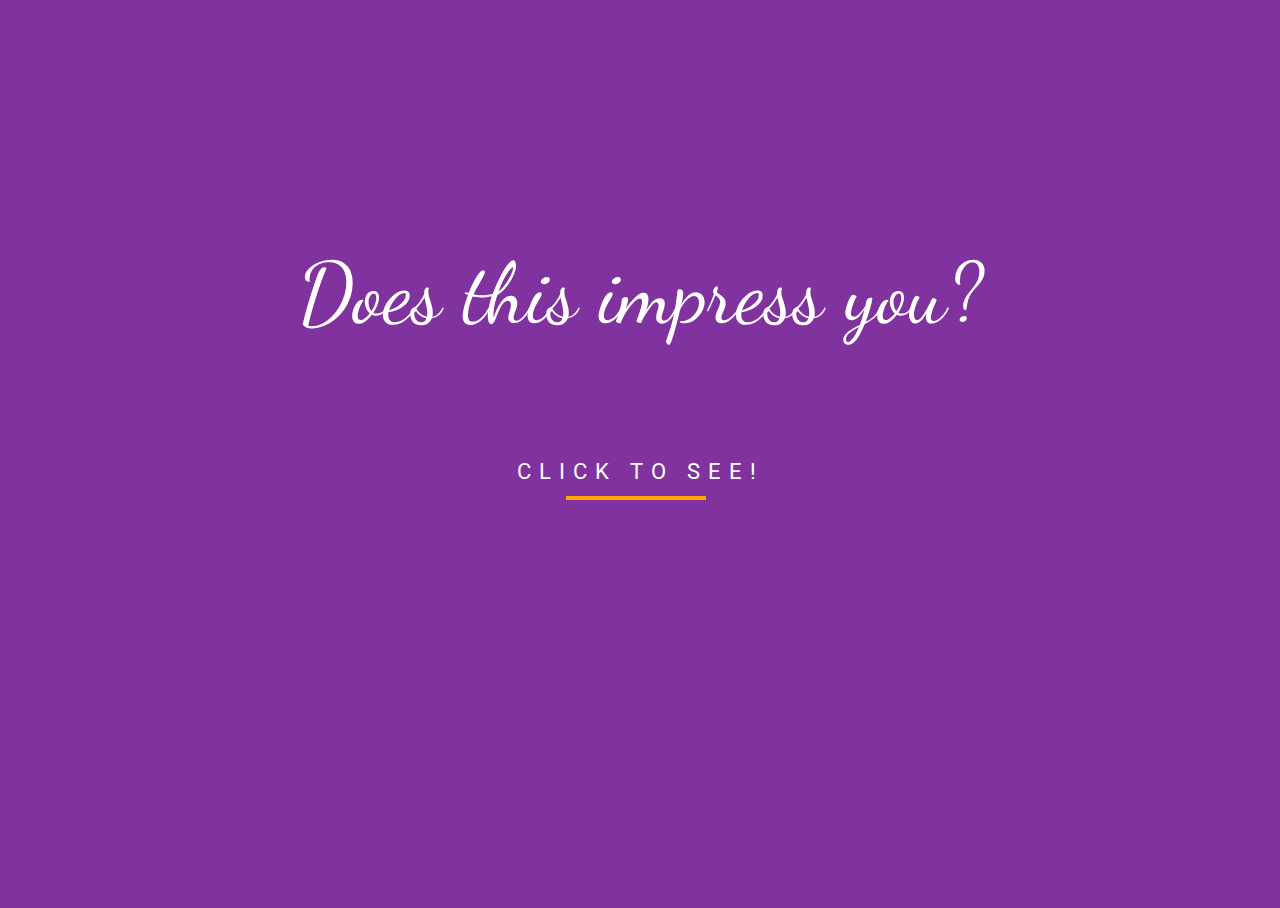
==== commit 727fbdeb: "feat(sass): change font size of top-text and text" ====
--- a/index.html
+++ b/index.html
@@ -8,7 +8,7 @@
   <meta name="mobileoptimized" content="240">
   <meta name="viewport" content="width=device-width,initial-scale=1">
   <link href='https://fonts.googleapis.com/css?family=Dancing+Script' rel='stylesheet' type='text/css'>
-  <link href='https://fonts.googleapis.com/css?family=Roboto:700' rel='stylesheet' type='text/css'>
+ <link href='https://fonts.googleapis.com/css?family=Roboto:700,900' rel='stylesheet' type='text/css'>
 </head>
 </head>
 </div>
--- a/css/style.css
+++ b/css/style.css
@@ -45,7 +45,7 @@
 .text-top {
   color: #fff;
   font-family: 'Dancing Script', cursive;
-  font-size: 48px;
+  font-size: 85px;
   line-height: 53px;
   position: relative;
   top: 260px;
@@ -57,7 +57,7 @@
 
 a .text {
   color: #fff;
-  font-family: 'Roboto Condensed';
+  font-family: 'Roboto', sans-serif;
   font-size: 800;
   font-size: 22px;
   letter-spacing: 8px;
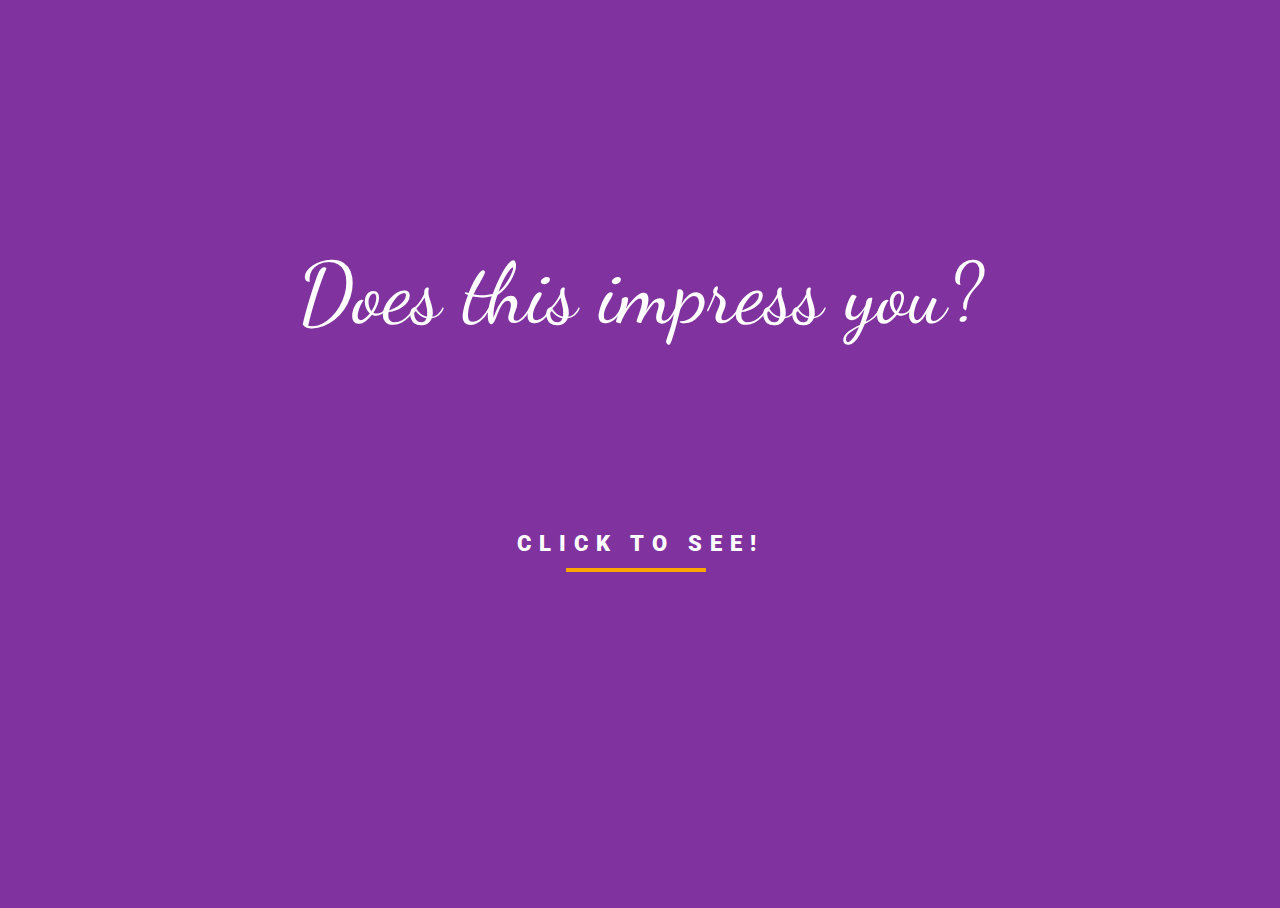
==== commit b2d8ff5b: "feat(html): add codepen credit to html" ====
--- a/index.html
+++ b/index.html
@@ -25,5 +25,8 @@
       </a>
     </div>
   </div>
+
+
+  <!-- Original Code Credit to Sean McCaffery: http://codepen.io/seanmccaffery/pen/xBpbG -->
 </body>
 </html>
--- a/css/style.css
+++ b/css/style.css
@@ -58,7 +58,7 @@
 a .text {
   color: #fff;
   font-family: 'Roboto', sans-serif;
-  font-size: 800;
+  font-weight: 900;
   font-size: 22px;
   letter-spacing: 8px;
   line-height: 32px;
@@ -72,7 +72,7 @@
   height: 60px;
   margin: 0 auto;
   position: relative;
-  top: 42%;
+  top: 50%;
   transform: translateY(-50%);
   width: 320px;
   fill: transparent;
